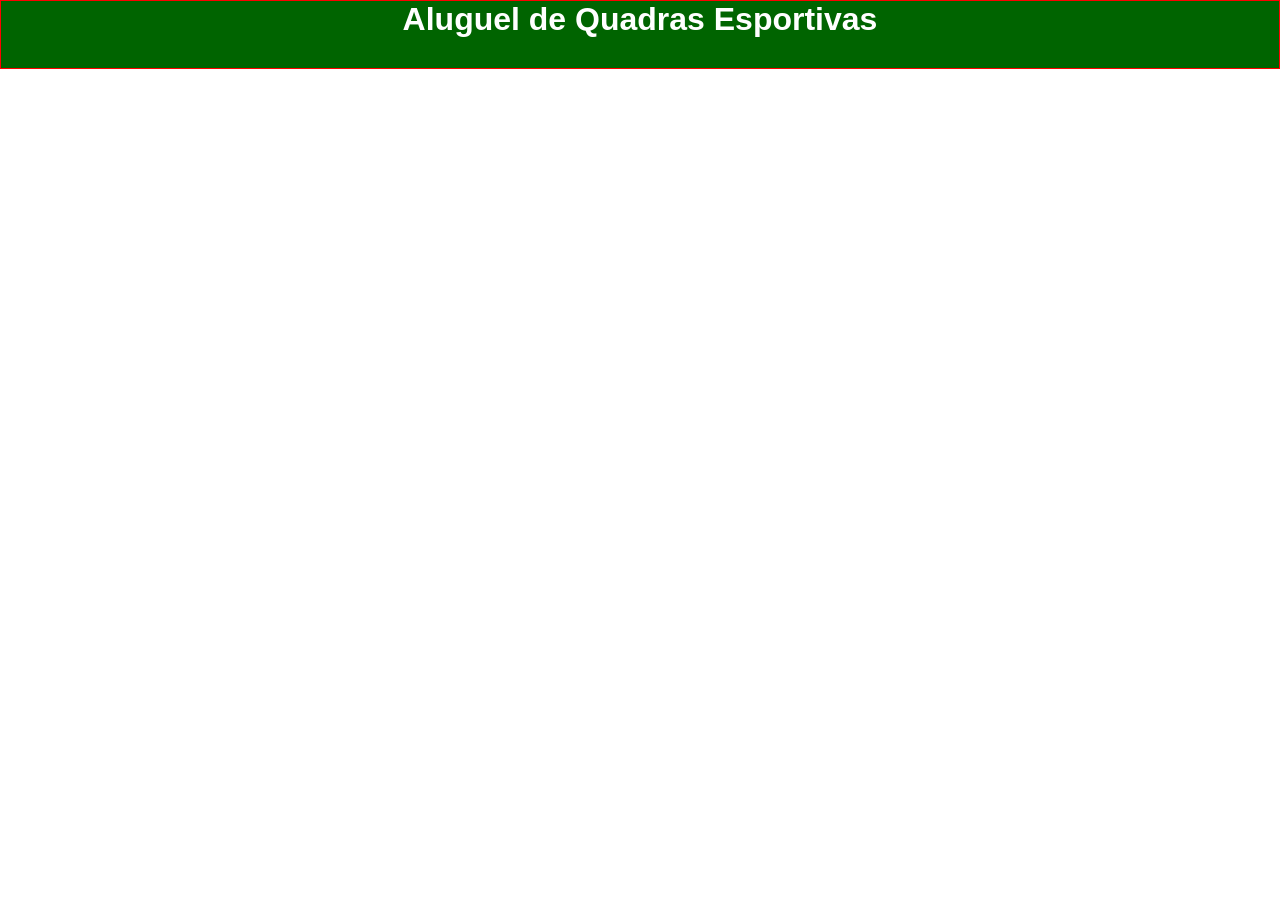
==== DesenvolvimentoWeb/SiteDesafio/aluguel.html @ 32b179b9 "Add files via upload" ====
<!DOCTYPE html>
<html lang="pt-br">

<head>
    <meta charset="UTF-8">
    <meta name="viewport" content="width=device-width, initial-scale=1.0">
    <link rel="icon" type="image/x-icon" href="./images/favicon.ico">
    <link rel="stylesheet" href="styles.css">
    <title>Amigos da Bola</title>
</head>
<header style="border: 1px solid red;">
    <h1>Aluguel de Quadras Esportivas</h1>
</header>

<body>

</body>

</html>
---- DesenvolvimentoWeb/SiteDesafio/styles.css ----
*{
    margin: 0;
    font-family: "Nunito", sans-serif;
}
header{
    padding-bottom: 30px;
    background-color: darkgreen;
    text-align: center;
    & h1{
        color: white;
    }
}
.container{
    position: relative;
    border: 1px solid blue;
    & img{
        width: 100%;
        opacity: 0.7;
    }
}
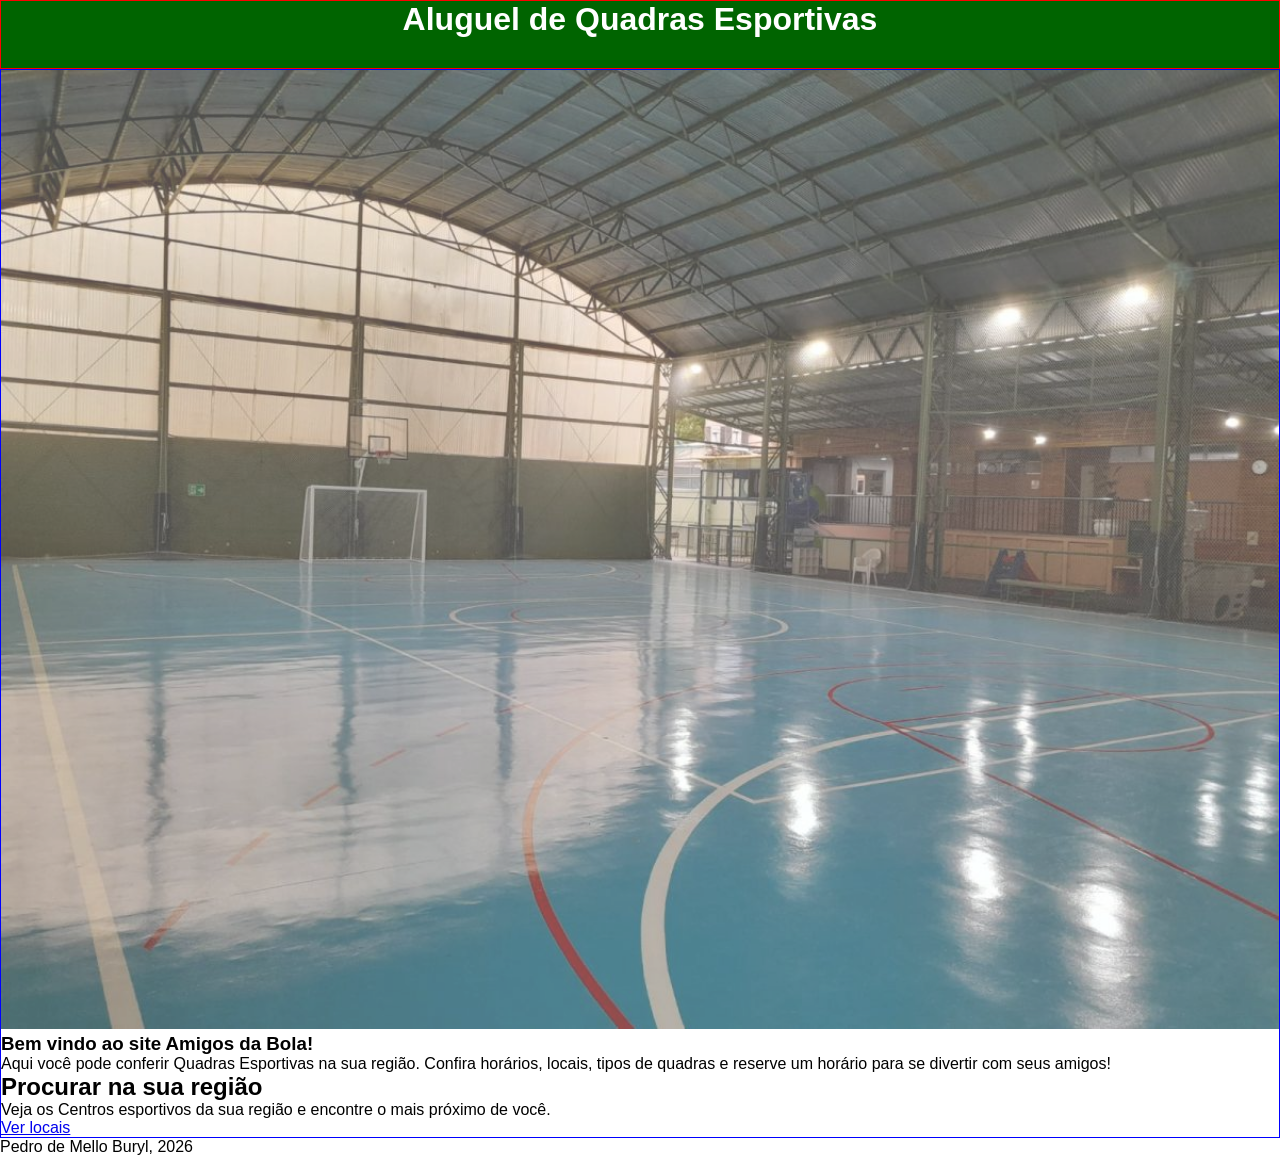
==== commit c2427b2d: "Update aluguel.html" ====
--- a/DesenvolvimentoWeb/SiteDesafio/aluguel.html
+++ b/DesenvolvimentoWeb/SiteDesafio/aluguel.html
@@ -4,16 +4,39 @@
 <head>
     <meta charset="UTF-8">
     <meta name="viewport" content="width=device-width, initial-scale=1.0">
+    <style>
+        @import url('https://fonts.googleapis.com/css2?family=Nunito:ital,wght@0,200..1000;1,200..1000&display=swap');
+    </style>
+    <title>Amigos da Bola</title>
     <link rel="icon" type="image/x-icon" href="./images/favicon.ico">
     <link rel="stylesheet" href="styles.css">
-    <title>Amigos da Bola</title>
 </head>
-<header style="border: 1px solid red;">
-    <h1>Aluguel de Quadras Esportivas</h1>
-</header>
 
 <body>
+    <header style="border: 1px solid red;">
+        <h1>Aluguel de Quadras Esportivas</h1>
+    </header>
+    <div class="container">
+        <img src="./images/quadra-poliesportiva-apos-reforma1678137566.jpeg" alt="quadra de futebol de salão">
+        <div class="card">
+            <h3>Bem vindo ao site Amigos da Bola!</h3>
+            <p>Aqui você pode conferir Quadras Esportivas na sua região.
+                Confira horários, locais, tipos de quadras e reserve um horário
+                para se divertir com seus amigos!</p>
+        </div>
+        <div class="caixa">
+            <h2>Procurar na sua região</h2>
+            <p>Veja os Centros esportivos da sua região e encontre o
+                mais próximo de você.
+            </p>
+            <a href="aluguel.html">Ver locais</a>
+        </div>
+
+    </div>
 
 </body>
+<footer>
+    <p>Pedro de Mello Buryl, 2026</p>
+</footer>
 
-</html>+</html>
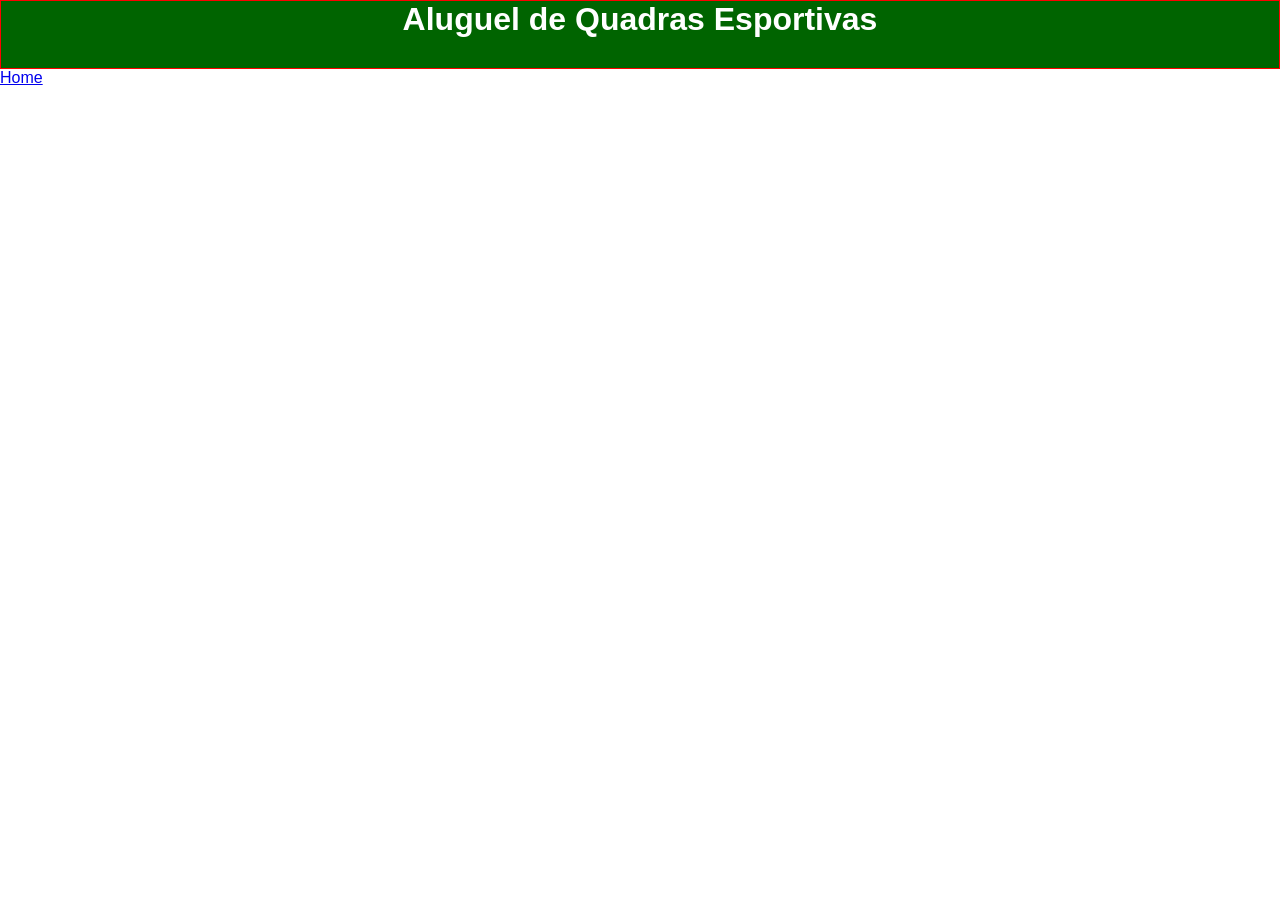
==== commit 9c309598: "Update aluguel.html" ====
--- a/DesenvolvimentoWeb/SiteDesafio/aluguel.html
+++ b/DesenvolvimentoWeb/SiteDesafio/aluguel.html
@@ -4,39 +4,17 @@
 <head>
     <meta charset="UTF-8">
     <meta name="viewport" content="width=device-width, initial-scale=1.0">
-    <style>
-        @import url('https://fonts.googleapis.com/css2?family=Nunito:ital,wght@0,200..1000;1,200..1000&display=swap');
-    </style>
-    <title>Amigos da Bola</title>
     <link rel="icon" type="image/x-icon" href="./images/favicon.ico">
     <link rel="stylesheet" href="styles.css">
+    <title>Amigos da Bola</title>
 </head>
+<header style="border: 1px solid red;">
+    <h1>Aluguel de Quadras Esportivas</h1>
+    
+</header>
 
 <body>
-    <header style="border: 1px solid red;">
-        <h1>Aluguel de Quadras Esportivas</h1>
-    </header>
-    <div class="container">
-        <img src="./images/quadra-poliesportiva-apos-reforma1678137566.jpeg" alt="quadra de futebol de salão">
-        <div class="card">
-            <h3>Bem vindo ao site Amigos da Bola!</h3>
-            <p>Aqui você pode conferir Quadras Esportivas na sua região.
-                Confira horários, locais, tipos de quadras e reserve um horário
-                para se divertir com seus amigos!</p>
-        </div>
-        <div class="caixa">
-            <h2>Procurar na sua região</h2>
-            <p>Veja os Centros esportivos da sua região e encontre o
-                mais próximo de você.
-            </p>
-            <a href="aluguel.html">Ver locais</a>
-        </div>
-
-    </div>
-
+    <a class="home-button" href="index.html">Home</a>
 </body>
-<footer>
-    <p>Pedro de Mello Buryl, 2026</p>
-</footer>
 
 </html>
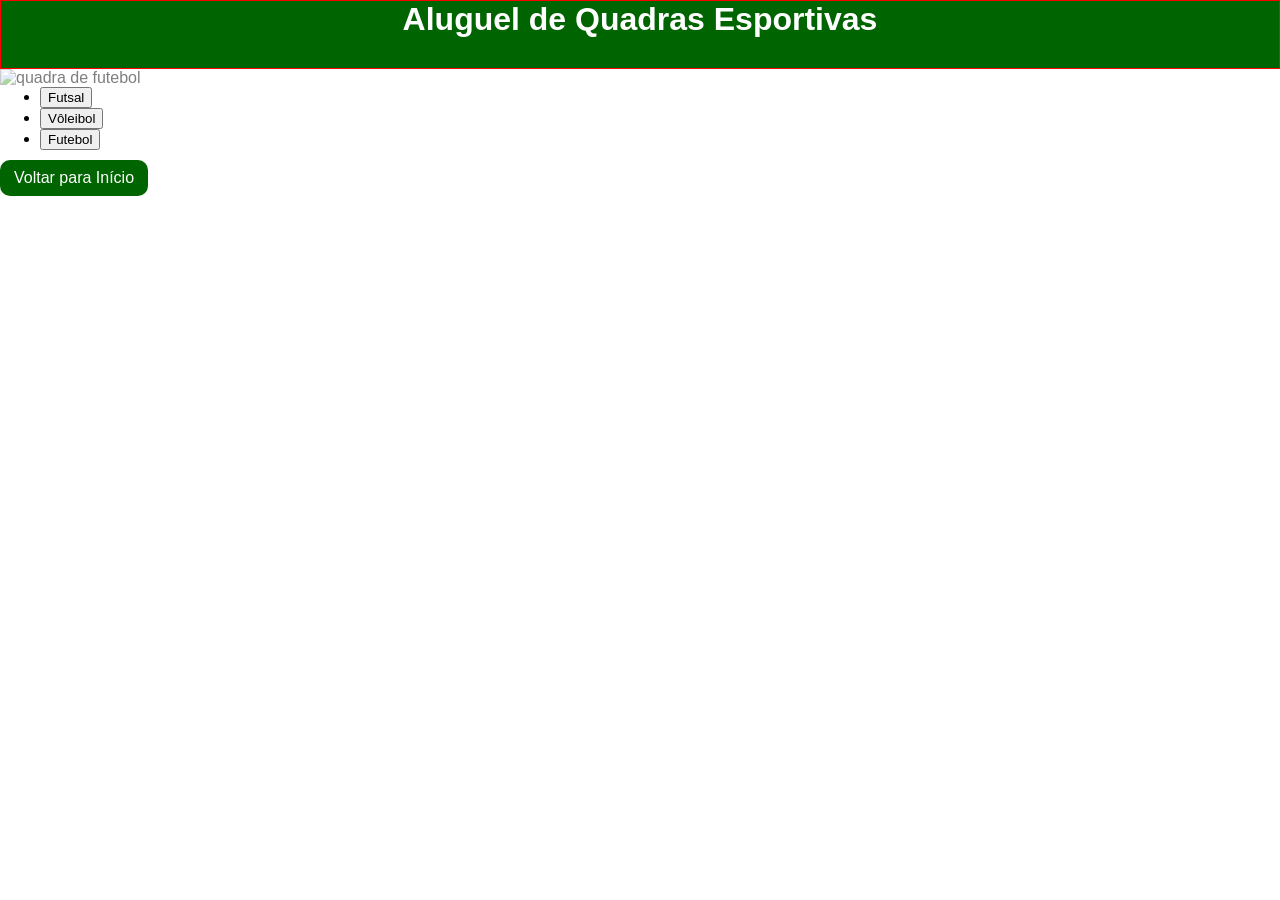
==== commit eb97967f: "Update aluguel.html" ====
--- a/DesenvolvimentoWeb/SiteDesafio/aluguel.html
+++ b/DesenvolvimentoWeb/SiteDesafio/aluguel.html
@@ -6,6 +6,9 @@
     <meta name="viewport" content="width=device-width, initial-scale=1.0">
     <link rel="icon" type="image/x-icon" href="./images/favicon.ico">
     <link rel="stylesheet" href="styles.css">
+    <style>
+        @import url('https://fonts.googleapis.com/css2?family=Nunito:ital,wght@0,200..1000;1,200..1000&display=swap');
+    </style>
     <title>Amigos da Bola</title>
 </head>
 <header style="border: 1px solid red;">
@@ -14,7 +17,17 @@
 </header>
 
 <body>
-    <a class="home-button" href="index.html">Home</a>
+    <div class="container">
+        <img src="./images/fundo-futebol.jpg" alt="quadra de futebol">
+        <div id="esporte">
+            <ul>
+                <li><button>Futsal</button></li>
+                <li><button>Vôleibol</button></li>
+                <li><button>Futebol</button></li>
+            </ul>
+        </div>
+    </div>
+    
 </body>
-
+<a class="home-button" href="index.html">Voltar para Início</a>
 </html>
--- a/DesenvolvimentoWeb/SiteDesafio/styles.css
+++ b/DesenvolvimentoWeb/SiteDesafio/styles.css
@@ -1,20 +1,88 @@
-*{
+* {
     margin: 0;
     font-family: "Nunito", sans-serif;
 }
-header{
+
+header {
     padding-bottom: 30px;
     background-color: darkgreen;
     text-align: center;
-    & h1{
+
+    & h1 {
         color: white;
     }
 }
-.container{
-    position: relative;
-    border: 1px solid blue;
-    & img{
+
+.container {
+    & img {
         width: 100%;
+        opacity: 0.5;
+    }
+}
+
+.card {
+    position: absolute;
+    top: 15%;
+    text-align: center;
+    background-color: grey;
+    & h3 {
+        position: sticky;
+        font-size: 40px;
+        padding-top: 10px;
+    }
+
+    & p {
+        position: sticky;
+        font-size: 20px;
+        padding-bottom: 10px;
+    }
+}
+.caixa{
+    position: absolute;
+    top: 70%;
+    left: 30%;
+    right: 20%;
+    border: 5px solid lightgray;
+    border-radius: 20px;
+    padding-bottom: 10px;
+    background-color: whitesmoke;
+    
+    text-align: center;
+    & h2{
+        border-bottom: 5px solid darkgreen;
+    }
+    & p{
+        padding-top: 10px;
+        padding-left: 5px;
+        padding-right: 5px;
+        text-align: justify;
+        margin-bottom: 10px;
+    }
+    & a{
+        padding-left: 20px;
+        padding-right: 20px;
+    }
+}
+a{
+    border: 4px solid darkgreen;
+    background-color: darkgreen;
+    border-radius: 10px;
+    color: white;
+    text-decoration: none;
+}
+a:hover{
+    border-color: green;
+    padding: 5px 25px 5px 25px;
+}
+.home-button{
+    position: absolute;
+    margin-top: 10px;
+    padding: 5px 10px 5px 10px;
+}
+footer{
+    position: sticky;
+    text-align: center;
+    & p{
         opacity: 0.7;
     }
 }
